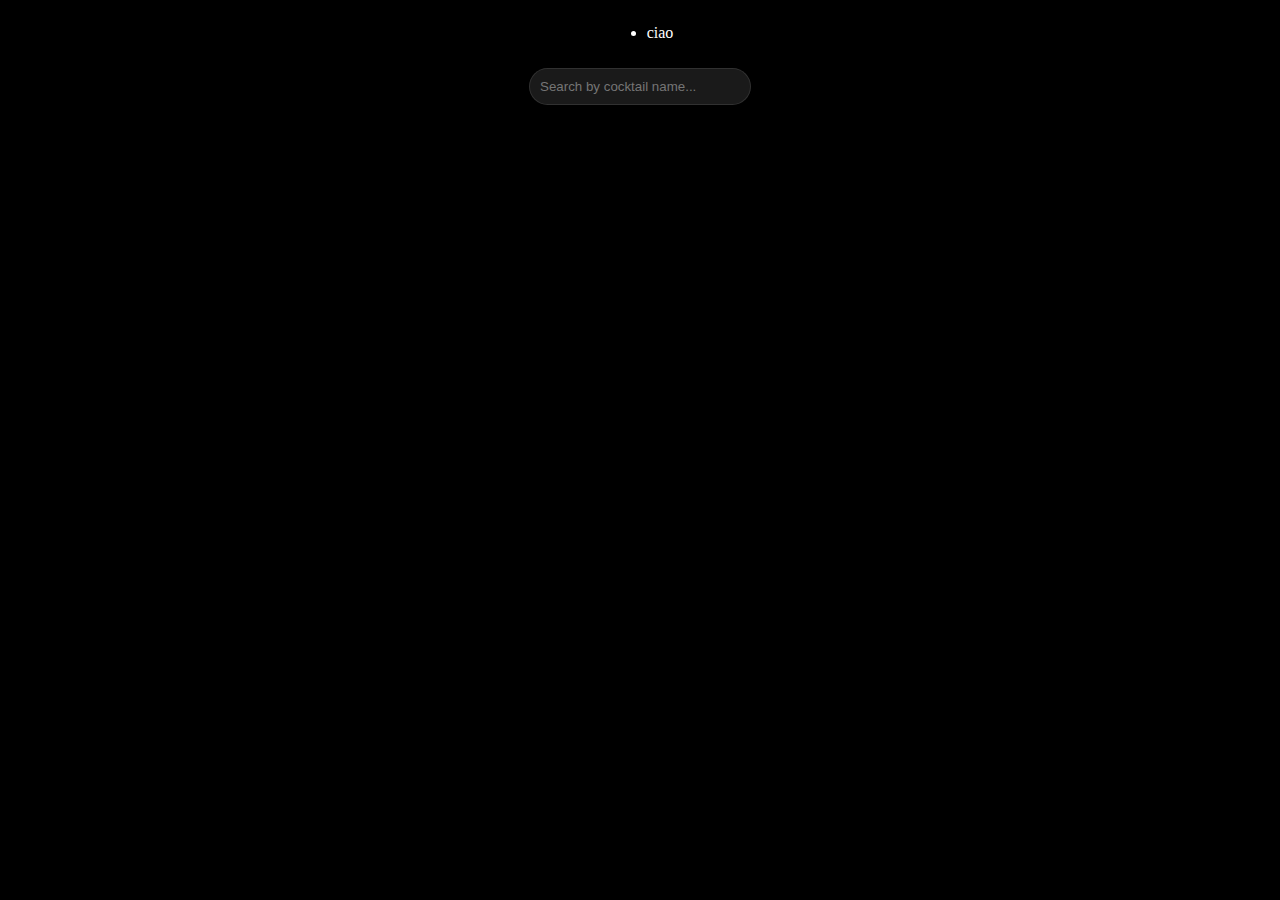
==== index.html @ f901efe0 "First commit" ====
<!DOCTYPE html>
<html>
    <head>
        <meta charset="utf-8">
        <meta http-equiv="X-UA-Compatible" content="IE=edge">
        <title></title>
        <meta name="description" content="">
        <meta name="viewport" content="width=device-width, initial-scale=1">
        <link rel="stylesheet" href="style.css">
    </head>
    <body id="body">
        <menu type="toolbar">
            <li>ciao</li>
        </menu>
        <input type="text" id="search" placeholder="Search by cocktail name...">
        <div id="drinkContainer">
            <div id="caricamento"></div>
        </div>
        <script src="script.js" async defer></script>
    </body>
</html>
---- style.css ----
body{
    display: flex;
    flex-direction: column;
    align-items: center;
    max-width: 100%;
    background-color: black;
}

input{
    background-color: rgba(255, 255, 255, 0.1);
    width: 200px;
    margin: 10px 0;
    border-radius: 30px;
    padding: 10px;
    border: 0;
    color: white;
    border: 1px solid rgba(255, 255, 255, 0.1);
}


#drinkContainer{
    display: flex;
    flex-wrap: wrap;
    justify-content: center;
}

.card{
    padding: 10px;
    margin: 10px;
    border-radius: 20px;
    max-width: min-content;
    background-color: rgba(255, 255, 255, 0.05);
    cursor: pointer;
    text-decoration: none;
}

.card > h3{
    color: rgb(255, 255, 255)
}

.card > img{
    border-radius: 10px;
}

#caricamento{
    display: none;
    width: 80px;
    height: 80px;
    margin: 100px 0;
    border-style: solid;
    border-color: rgb(255, 255, 255);
    border-width: 0 5px 5px 5px;
    border-radius: 50px;
    animation: rotate 2s linear infinite;
}

.not-found{
    min-width: 500px;
    margin-top: 40%;
}



@keyframes rotate{
    0%{
        transform: rotate(0deg);
    }
    100%{
        transform: rotate(360deg);
    }
}


#drink{
    color: white;
    width: 100%;
    margin: 0;
}

#box-descrizione{
    display: flex;
    justify-content: start;
    align-items: start;
    background-color: rgba(255, 255, 255, 0.05);
    max-width: 100%;
    padding: 20px;
    border-radius: 20px;
}

#box-descrizione>img{
    border-radius: 20px;
    overflow: hidden;
    margin-right: 10px;
    object-fit: cover;
}

.box-ingrediente{
    display: flex;
    flex-direction: column;
    align-items: center;
    padding: 10px;
    flex-wrap: wrap;
    font-weight: 600;
    cursor: pointer;
    background-color: rgba(255, 255, 255, 0.05);
    text-decoration: none;
    color: white;
}

.box-ingrediente:hover{
    background-color: rgba(255, 255, 255, 0.1);
}

.box-ingrediente:first-child{
    border-radius: 20px 0 0 20px;
}

.box-ingrediente:last-child{
    border-radius: 0 20px 20px 0;
}

.box-ingrediente p{
    min-height: 54px;
    margin-block: 0;
}

#box-descrizione>div>div{
    display: flex;
    justify-content: center;    
}

#box-descrizione{
    text-align: center;
}

#descrizione{
    display: flex;
    width: 100%;
    flex-direction: column;
    justify-content: center;
    align-items: center;
}

#descrizione>p{
    margin-top: 50px;
}

#box-ingredienti{
    display: flex;
    min-width: 100%;
    max-width: 100%;
    justify-content: center;
    align-items: center;
    padding: 0;
    border-radius: 20px;
}


menu{
    color: white;
}
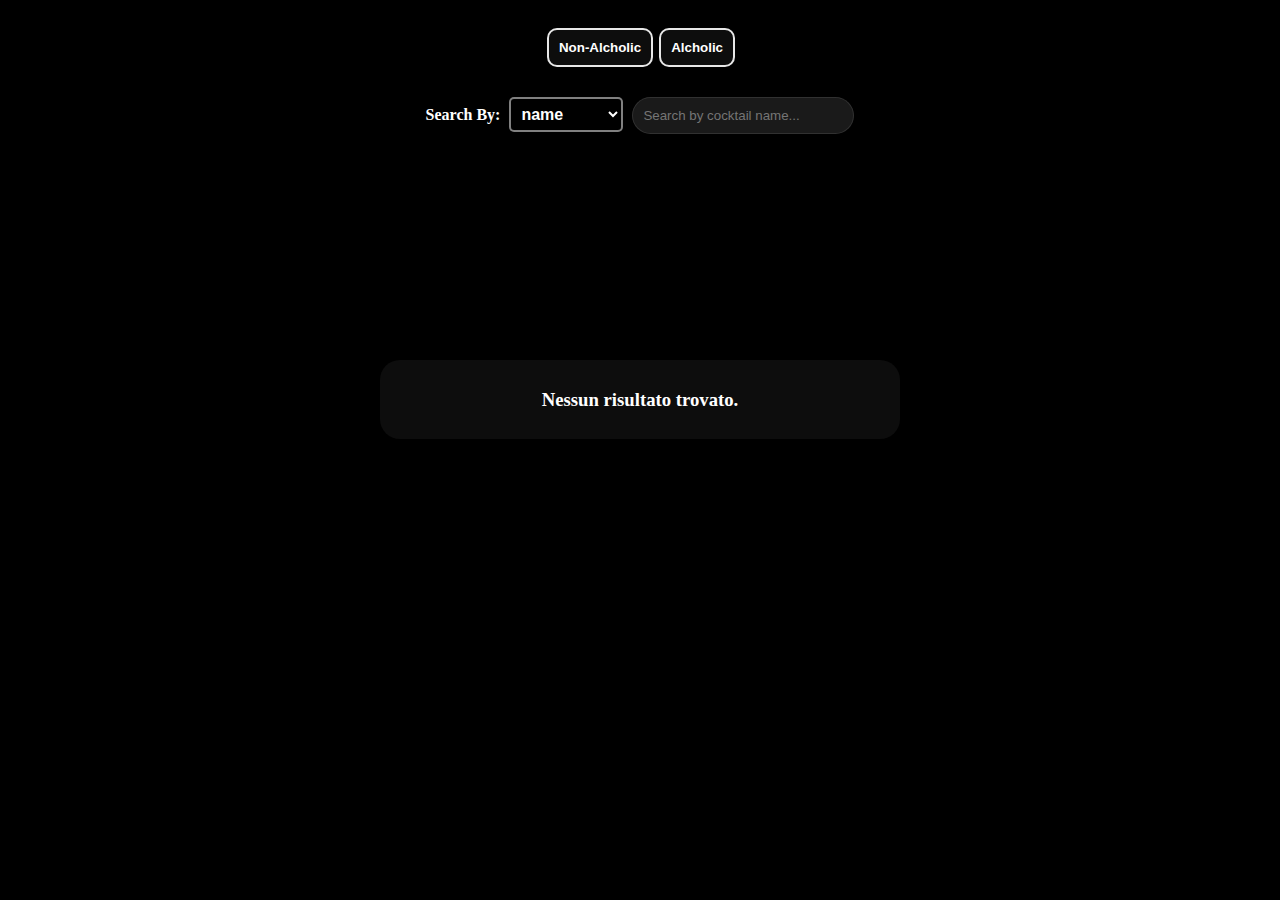
==== commit ce900599: "Fix error & add new features" ====
--- a/index.html
+++ b/index.html
@@ -9,10 +9,19 @@
         <link rel="stylesheet" href="style.css">
     </head>
     <body id="body">
-        <menu type="toolbar">
-            <li>ciao</li>
-        </menu>
-        <input type="text" id="search" placeholder="Search by cocktail name...">
+        <div id="menu">
+            <button class="bottone" value="Non_Alcoholic">Non-Alcholic</button>
+            <button class="bottone" value="Alcoholic">Alcholic</button>
+        </div>
+        <div>
+            <label for="searchBy" id="searchByLabel">Search By:</label>
+            <select name="searchBy" id="searchBy">
+                <option value="search.php?s=">name</option>
+                <option value="search.php?f=">first letter</option>
+                <option value="filter.php?i=">ingredient</option>
+            </select>
+            <input type="text" id="search" placeholder="Search by cocktail name...">
+        </div>
         <div id="drinkContainer">
             <div id="caricamento"></div>
         </div>
--- a/style.css
+++ b/style.css
@@ -1,161 +1,243 @@
-body{
-    display: flex;
-    flex-direction: column;
-    align-items: center;
-    max-width: 100%;
-    background-color: black;
-}
-
-input{
-    background-color: rgba(255, 255, 255, 0.1);
-    width: 200px;
-    margin: 10px 0;
-    border-radius: 30px;
-    padding: 10px;
-    border: 0;
-    color: white;
-    border: 1px solid rgba(255, 255, 255, 0.1);
-}
-
-
-#drinkContainer{
-    display: flex;
-    flex-wrap: wrap;
-    justify-content: center;
-}
-
-.card{
-    padding: 10px;
-    margin: 10px;
-    border-radius: 20px;
-    max-width: min-content;
-    background-color: rgba(255, 255, 255, 0.05);
-    cursor: pointer;
-    text-decoration: none;
-}
-
-.card > h3{
-    color: rgb(255, 255, 255)
-}
-
-.card > img{
-    border-radius: 10px;
-}
-
-#caricamento{
-    display: none;
-    width: 80px;
-    height: 80px;
-    margin: 100px 0;
-    border-style: solid;
-    border-color: rgb(255, 255, 255);
-    border-width: 0 5px 5px 5px;
-    border-radius: 50px;
-    animation: rotate 2s linear infinite;
-}
-
-.not-found{
-    min-width: 500px;
-    margin-top: 40%;
-}
-
-
-
-@keyframes rotate{
-    0%{
-        transform: rotate(0deg);
-    }
-    100%{
-        transform: rotate(360deg);
-    }
-}
-
-
-#drink{
-    color: white;
-    width: 100%;
-    margin: 0;
-}
-
-#box-descrizione{
-    display: flex;
-    justify-content: start;
-    align-items: start;
-    background-color: rgba(255, 255, 255, 0.05);
-    max-width: 100%;
-    padding: 20px;
-    border-radius: 20px;
-}
-
-#box-descrizione>img{
-    border-radius: 20px;
-    overflow: hidden;
-    margin-right: 10px;
-    object-fit: cover;
-}
-
-.box-ingrediente{
-    display: flex;
-    flex-direction: column;
-    align-items: center;
-    padding: 10px;
-    flex-wrap: wrap;
-    font-weight: 600;
-    cursor: pointer;
-    background-color: rgba(255, 255, 255, 0.05);
-    text-decoration: none;
-    color: white;
-}
-
-.box-ingrediente:hover{
-    background-color: rgba(255, 255, 255, 0.1);
-}
-
-.box-ingrediente:first-child{
-    border-radius: 20px 0 0 20px;
-}
-
-.box-ingrediente:last-child{
-    border-radius: 0 20px 20px 0;
-}
-
-.box-ingrediente p{
-    min-height: 54px;
-    margin-block: 0;
-}
-
-#box-descrizione>div>div{
-    display: flex;
-    justify-content: center;    
-}
-
-#box-descrizione{
-    text-align: center;
-}
-
-#descrizione{
-    display: flex;
-    width: 100%;
-    flex-direction: column;
-    justify-content: center;
-    align-items: center;
-}
-
-#descrizione>p{
-    margin-top: 50px;
-}
-
-#box-ingredienti{
-    display: flex;
-    min-width: 100%;
-    max-width: 100%;
-    justify-content: center;
-    align-items: center;
-    padding: 0;
-    border-radius: 20px;
-}
-
-
-menu{
-    color: white;
-}+body,
+html {
+  display: flex;
+  flex-direction: column;
+  align-items: center;
+  min-width: 100%;
+  max-width: 100%;
+  background-color: black;
+}
+
+input {
+  background-color: rgba(255, 255, 255, 0.1);
+  width: 200px;
+  margin: 10px 0;
+  border-radius: 30px;
+  padding: 10px;
+  border: 0;
+  color: white;
+  border: 1px solid rgba(255, 255, 255, 0.1);
+}
+
+#drinkContainer {
+  display: flex;
+  flex-wrap: wrap;
+  justify-content: center;
+}
+
+.card {
+  padding: 10px;
+  margin: 10px;
+  border-radius: 20px;
+  max-width: min-content;
+  background-color: rgba(255, 255, 255, 0.05);
+  cursor: pointer;
+  text-decoration: none;
+}
+
+.card > h3 {
+  color: rgb(255, 255, 255);
+}
+
+.card > img {
+  border-radius: 10px;
+}
+
+#caricamento {
+  display: none;
+  width: 80px;
+  height: 80px;
+  margin: 100px 0;
+  border-style: solid;
+  border-color: rgb(255, 255, 255);
+  border-width: 0 5px 5px 5px;
+  border-radius: 50px;
+  animation: rotate 2s linear infinite;
+}
+
+.not-found {
+  min-width: 500px;
+  margin-top: 40%;
+}
+
+@keyframes rotate {
+  0% {
+    transform: rotate(0deg);
+  }
+  100% {
+    transform: rotate(360deg);
+  }
+}
+
+#drink {
+  color: white;
+  width: 100%;
+  margin: 0;
+}
+
+#box-descrizione {
+  display: flex;
+  justify-content: start;
+  align-items: start;
+  background-color: rgba(255, 255, 255, 0.05);
+  max-width: 100%;
+  padding: 20px;
+  border-radius: 20px;
+}
+
+#box-descrizione > img {
+  border-radius: 20px;
+  overflow: hidden;
+  margin-right: 10px;
+  object-fit: cover;
+}
+
+.box-ingrediente {
+  display: flex;
+  flex-direction: column;
+  align-items: center;
+  padding: 10px;
+  flex-wrap: wrap;
+  font-weight: 600;
+  cursor: pointer;
+  background-color: rgba(255, 255, 255, 0.05);
+  text-decoration: none;
+  color: white;
+}
+
+.box-ingrediente:hover {
+  background-color: rgba(255, 255, 255, 0.1);
+}
+
+.box-ingrediente:first-child {
+  border-radius: 20px 0 0 20px;
+}
+
+.box-ingrediente:last-child {
+  border-radius: 0 20px 20px 0;
+}
+
+.box-ingrediente p {
+  min-height: 54px;
+  margin-block: 0;
+}
+
+#box-descrizione > div > div {
+  display: flex;
+  justify-content: center;
+}
+
+#box-descrizione {
+  text-align: center;
+}
+
+#descrizione {
+  display: flex;
+  width: 100%;
+  flex-direction: column;
+  justify-content: center;
+  align-items: center;
+}
+
+#descrizione > p {
+  margin-top: 50px;
+}
+
+#box-ingredienti {
+  display: flex;
+  min-width: 100%;
+  max-width: 100%;
+  justify-content: center;
+  align-items: center;
+  padding: 0;
+  border-radius: 20px;
+}
+
+div#menu {
+  color: white;
+  padding: 20px;
+}
+
+#menu > a {
+  margin: 10px;
+}
+
+.bottone {
+  border: 2px solid rgba(255, 255, 255, 0.9);
+  border-radius: 10px;
+  color: white;
+  padding: 10px;
+  background-color: rgba(255, 255, 255, 0.05);
+  cursor: pointer;
+  margin-left: 2px;
+  font-weight: 600;
+}
+
+.bottone:hover {
+  color: black;
+  box-shadow: 0 0 50px 2px rgba(255, 255, 255, 0.9) inset,
+    0 0 10px 2px rgba(255, 255, 255, 0.9);
+  font-weight: 700;
+}
+
+#searchByLabel {
+  color: white;
+  font-weight: 600;
+}
+
+#searchBy {
+  background-color: black;
+  color: white;
+  font-weight: 600;
+  padding: 6px;
+  font-size: medium;
+  border: 2px solid rgba(255, 255, 255, 0.5);
+  border-radius: 5px;
+  margin: 0 5px;
+}
+
+#searchBy > option {
+  font-weight: 600;
+}
+
+#imgIngrediente {
+  min-width: 20vw;
+  max-width: 60vw;
+  max-height: 60vh;
+}
+
+#descIngrediente {
+  color: white;
+}
+
+#titIngrediente {
+  color: white;
+  text-align: center;
+}
+
+#ingrediente {
+  margin: 0 1vw;
+}
+
+#back-span {
+  display: flex;
+  width: 100%;
+}
+
+.back-button {
+  margin-top: 10px;
+  margin-left: 20px;
+  padding: 10px 20px;
+  background-color: rgb(0, 0, 0);
+  color: white;
+  border: 2px white solid;
+  border-radius: 20px;
+  cursor: pointer;
+}
+
+.back-button:hover {
+  color: black;
+  box-shadow: 0 0 50px 2px rgba(255, 255, 255, 0.9) inset,
+    0 0 10px 2px rgba(255, 255, 255, 0.9);
+  font-weight: 700;
+}
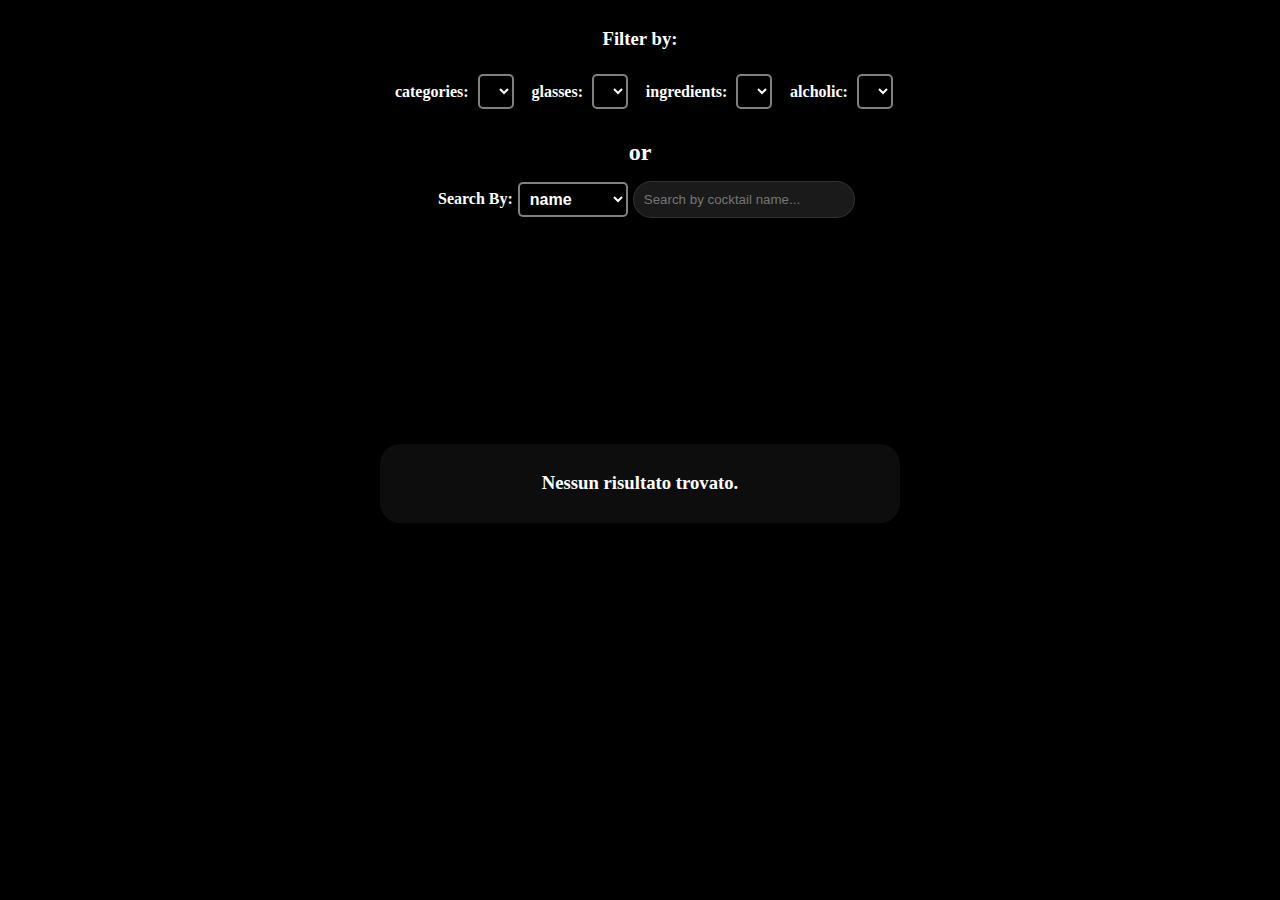
==== commit 9e2a466a: "Add new function to filter cocktail & make the site responsive" ====
--- a/index.html
+++ b/index.html
@@ -1,30 +1,57 @@
 <!DOCTYPE html>
 <html>
-    <head>
-        <meta charset="utf-8">
-        <meta http-equiv="X-UA-Compatible" content="IE=edge">
-        <title></title>
-        <meta name="description" content="">
-        <meta name="viewport" content="width=device-width, initial-scale=1">
-        <link rel="stylesheet" href="style.css">
-    </head>
-    <body id="body">
-        <div id="menu">
-            <button class="bottone" value="Non_Alcoholic">Non-Alcholic</button>
-            <button class="bottone" value="Alcoholic">Alcholic</button>
+
+<head>
+    <meta charset="utf-8">
+    <meta http-equiv="X-UA-Compatible" content="IE=edge">
+    <title></title>
+    <meta name="description" content="">
+    <meta name="viewport" content="width=device-width, initial-scale=1">
+    <link rel="stylesheet" href="style.css">
+</head>
+
+<body id="body">
+    <div id="menu">
+        <h3 id="filterTitle">Filter by:</h3>
+        <div class="filterMenu">
+            <div class="">
+                <label class="selectLabel" for="categories">categories:</label>
+                <select class="select" name="categories" id="c">
+                    <option value=""></option>
+                </select>
+            </div>
+            <div class="">
+                <label class="selectLabel" for="glasses">glasses:</label>
+                <select class="select" name="glasses" id="g">
+                    <option value=""></option>
+                </select>
+            </div>
+            <div class="">
+                <label class="selectLabel" for="ingredients">ingredients:</label>
+                <select class="select" name="ingredients" id="i">
+                    <option value=""></option>
+                </select>
+            </div>
+            <div class="">
+                <label class="selectLabel" for="alcholic">alcholic:</label>
+                <select class="select" name="alcholic" id="a">
+                </select>
+            </div>
         </div>
-        <div>
-            <label for="searchBy" id="searchByLabel">Search By:</label>
-            <select name="searchBy" id="searchBy">
-                <option value="search.php?s=">name</option>
-                <option value="search.php?f=">first letter</option>
-                <option value="filter.php?i=">ingredient</option>
-            </select>
-            <input type="text" id="search" placeholder="Search by cocktail name...">
-        </div>
-        <div id="drinkContainer">
-            <div id="caricamento"></div>
-        </div>
-        <script src="script.js" async defer></script>
-    </body>
+    </div>
+    <h2 id="or">or</h2>
+    <div class="searchBox">
+        <label class="selectLabel" for="searchBy" id="searchByLabel">Search By:</label>
+        <select class="searchBy" name="searchBy" id="searchBy">
+            <option value="search.php?s=">name</option>
+            <option value="search.php?f=">first letter</option>
+        </select>
+        <input type="text" id="search" placeholder="Search by cocktail name...">
+    </div>
+    <div id="drinkContainer">
+        <div id="caricamento"></div>
+    </div>
+    <script src="script.js" async defer></script>
+</body>
+
 </html>--- a/style.css
+++ b/style.css
@@ -6,6 +6,7 @@
   min-width: 100%;
   max-width: 100%;
   background-color: black;
+  color: white;
 }
 
 input {
@@ -153,13 +154,9 @@
   border-radius: 20px;
 }
 
-div#menu {
+#menu {
   color: white;
   padding: 20px;
-}
-
-#menu > a {
-  margin: 10px;
 }
 
 .bottone {
@@ -180,12 +177,13 @@
   font-weight: 700;
 }
 
-#searchByLabel {
-  color: white;
-  font-weight: 600;
-}
-
-#searchBy {
+.selectLabel {
+  color: white;
+  font-weight: 600;
+  margin-left: 1vw;
+}
+
+.select, .searchBy {
   background-color: black;
   color: white;
   font-weight: 600;
@@ -193,12 +191,27 @@
   font-size: medium;
   border: 2px solid rgba(255, 255, 255, 0.5);
   border-radius: 5px;
-  margin: 0 5px;
-}
-
-#searchBy > option {
-  font-weight: 600;
-}
+  margin: 5px 5px;
+}
+
+.select > option {
+  font-weight: 600;
+}
+
+.filterMenu{
+  display: flex;
+  justify-content: center;
+  align-items: center;
+  flex-wrap: wrap;
+}
+
+.searchBox{
+  display: flex;
+  justify-content: center;
+  align-items: center;
+  flex-wrap: wrap;
+}
+
 
 #imgIngrediente {
   min-width: 20vw;
@@ -241,3 +254,56 @@
     0 0 10px 2px rgba(255, 255, 255, 0.9);
   font-weight: 700;
 }
+
+
+#filterTitle{
+  margin-top: 0;
+  text-align: center;
+}
+
+#or{
+  margin: 5px;
+}
+
+@media (max-width: 834px) {
+  #box-descrizione{
+    display: flex;
+    flex-direction: column;
+    flex-wrap: nowrap;
+    max-width: 100%;
+    justify-content: center;
+    align-items: center;
+  }
+
+  #box-descrizione img{
+    max-width: 100%;
+    margin: 10px;
+  }
+
+  #box-ingredienti{
+    display: flex;
+    justify-content: center;
+    align-items: center;
+    flex-wrap: wrap;
+    min-width: 100%;
+    background-color: rgba(255, 255, 255, 0.05);
+  }
+
+  .box-ingrediente:first-child {
+    border-radius: 20px;
+  }
+  
+  .box-ingrediente:last-child {
+    border-radius: 20px;
+  }
+
+  .box-ingrediente{
+    border-radius: 20px;
+    margin: 5px;
+  }
+
+  #descrizione>p{
+    margin: 20px;
+  }
+
+}
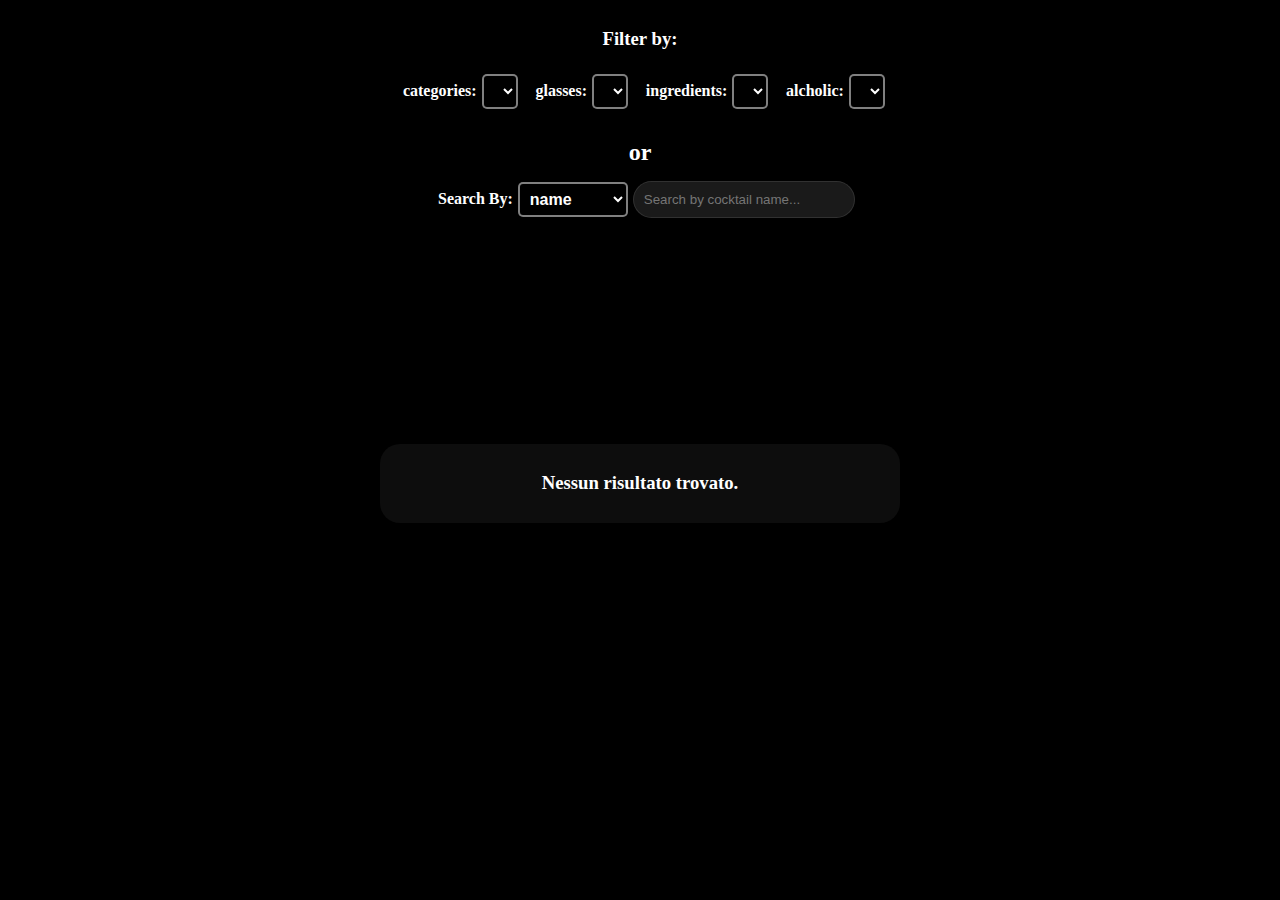
==== commit aa8414ba: "Fix responsive layout" ====
--- a/index.html
+++ b/index.html
@@ -14,28 +14,32 @@
     <div id="menu">
         <h3 id="filterTitle">Filter by:</h3>
         <div class="filterMenu">
-            <div class="">
-                <label class="selectLabel" for="categories">categories:</label>
-                <select class="select" name="categories" id="c">
-                    <option value=""></option>
-                </select>
+            <div>
+                <div class="">
+                    <label class="selectLabel" for="categories">categories:</label>
+                    <select class="select" name="categories" id="c">
+                        <option value=""></option>
+                    </select>
+                </div>
+                <div class="">
+                    <label class="selectLabel" for="glasses">glasses:</label>
+                    <select class="select" name="glasses" id="g">
+                        <option value=""></option>
+                    </select>
+                </div>
             </div>
-            <div class="">
-                <label class="selectLabel" for="glasses">glasses:</label>
-                <select class="select" name="glasses" id="g">
-                    <option value=""></option>
-                </select>
-            </div>
-            <div class="">
-                <label class="selectLabel" for="ingredients">ingredients:</label>
-                <select class="select" name="ingredients" id="i">
-                    <option value=""></option>
-                </select>
-            </div>
-            <div class="">
-                <label class="selectLabel" for="alcholic">alcholic:</label>
-                <select class="select" name="alcholic" id="a">
-                </select>
+            <div>
+                <div class="">
+                    <label class="selectLabel" for="ingredients">ingredients:</label>
+                    <select class="select" name="ingredients" id="i">
+                        <option value=""></option>
+                    </select>
+                </div>
+                <div class="">
+                    <label class="selectLabel" for="alcholic">alcholic:</label>
+                    <select class="select" name="alcholic" id="a">
+                    </select>
+                </div>
             </div>
         </div>
     </div>
--- a/style.css
+++ b/style.css
@@ -130,6 +130,7 @@
 
 #box-descrizione {
   text-align: center;
+  margin: 0 1vw;
 }
 
 #descrizione {
@@ -203,6 +204,23 @@
   justify-content: center;
   align-items: center;
   flex-wrap: wrap;
+  max-width: 100%;
+}
+
+.filterMenu>div{
+  display: flex;
+  max-width: 100%;
+  flex-wrap: wrap;
+  justify-content: center;
+  align-items: center;
+}
+
+.filterMenu>div>div{
+  display: flex;
+  flex-direction: column;
+  justify-content: center;
+  align-items: center;
+  flex-wrap: wrap;
 }
 
 .searchBox{
@@ -248,6 +266,15 @@
   cursor: pointer;
 }
 
+.a{
+  text-decoration: none;
+  border-radius: 30px;
+  font-family: Arial;
+  font-weight: 400;
+  font-size: small;
+  letter-spacing: 0.01rem;
+}
+
 .back-button:hover {
   color: black;
   box-shadow: 0 0 50px 2px rgba(255, 255, 255, 0.9) inset,
@@ -265,7 +292,7 @@
   margin: 5px;
 }
 
-@media (max-width: 834px) {
+@media (max-width: 1400px) {
   #box-descrizione{
     display: flex;
     flex-direction: column;
@@ -300,10 +327,16 @@
   .box-ingrediente{
     border-radius: 20px;
     margin: 5px;
+    max-width: 135px;
+    text-wrap: wrap;
   }
 
   #descrizione>p{
     margin: 20px;
   }
 
-}
+  .filterMenu>div>div{
+    flex-direction: row;
+  }
+
+}
